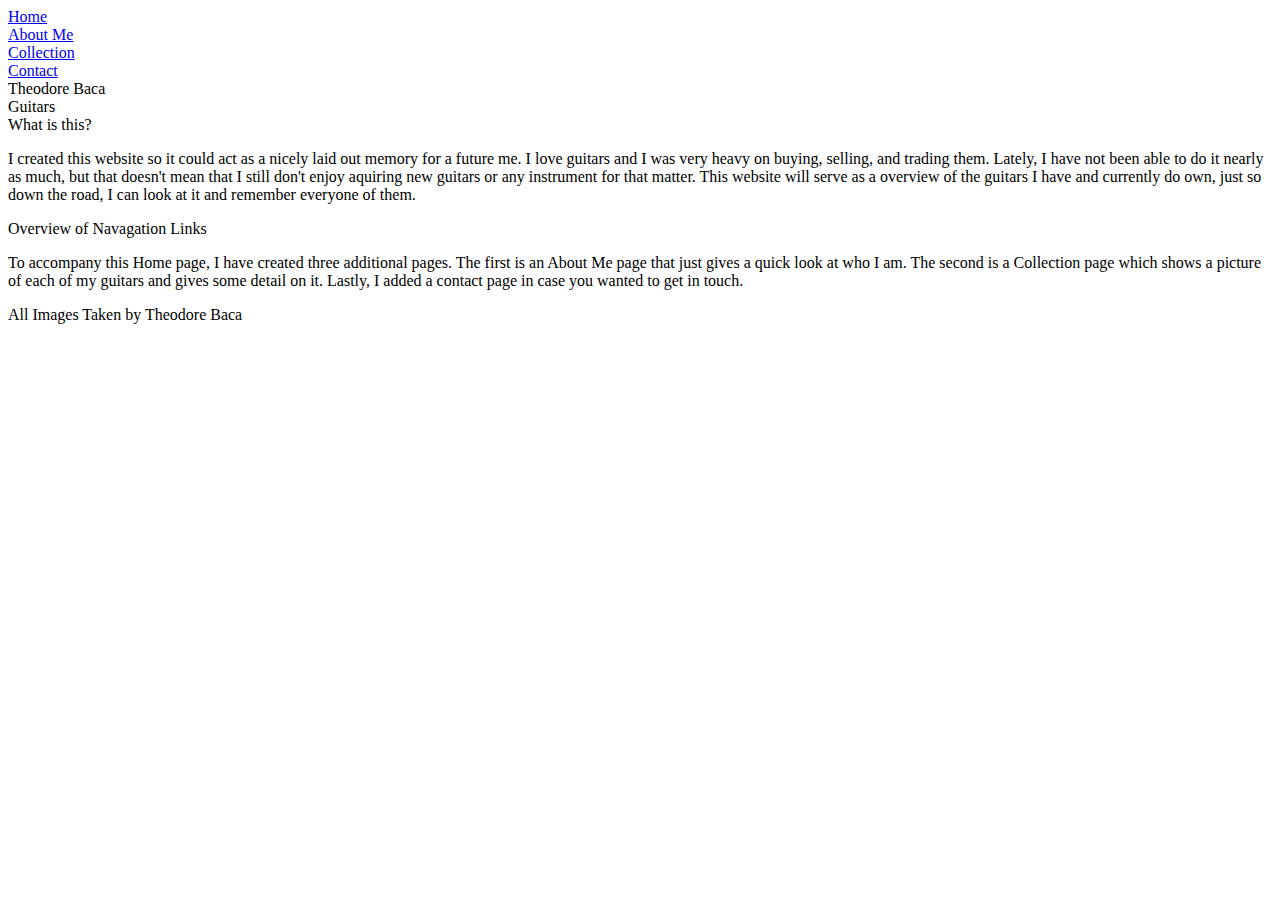
==== index.html @ 74935f7b "Rename home.html to index.html" ====
<!DOCTYPE html>

<head>
  <meta http-equiv="Content-Type" content="text/html; charset=utf-8" />
  <link rel="stylesheet" type="text/css" href="styling.css" />
  <title>Theodore Baca Website</title>
</head>

<body>
  <div id="page">
    <div class="topNaviagationLink"><a href="home.html">Home</a></div>
    <div class="topNaviagationLink"><a href="about.html">About Me</a></div>
    <div class="topNaviagationLink"><a href="collection.html">Collection</a></div>
    <div class="topNaviagationLink"><a href="contact.html">Contact</a></div>
  </div>
  <div id="mainPicture">
    <div class="picture">
      <div id="headerTitle">Theodore Baca</div>
      <div id="headerSubtext">Guitars</div>
    </div>
  </div>
  <div class="contentBox">
    <div class="innerBox">
      <div class="contentTitle">What is this?</div>
      <div class="contentText">
        <p>I created this website so it could act as a nicely laid out memory for a future me. I love guitars and I was very heavy on buying, selling, and trading them. Lately, I have not been able to do it nearly as much, but that doesn't mean that I still
          don't enjoy aquiring new guitars or any instrument for that matter. This website will serve as a overview of the guitars I have and currently do own, just so down the road, I can look at it and remember everyone of them.</p>
      </div>


      <div class="contentTitle">Overview of Navagation Links</div>
      <div class="contentText">
        <p>To accompany this Home page, I have created three additional pages. The first is an About Me page that just gives a quick look at who I am. The second is a Collection page which shows a picture of each of my guitars and gives some detail on it.
          Lastly, I added a contact page in case you wanted to get in touch.</p>
      </div>



    </div>
  </div>

  </div>
  <div id="footer">
    <p>All Images Taken by Theodore Baca</p>
  </div>
</body>

</html>
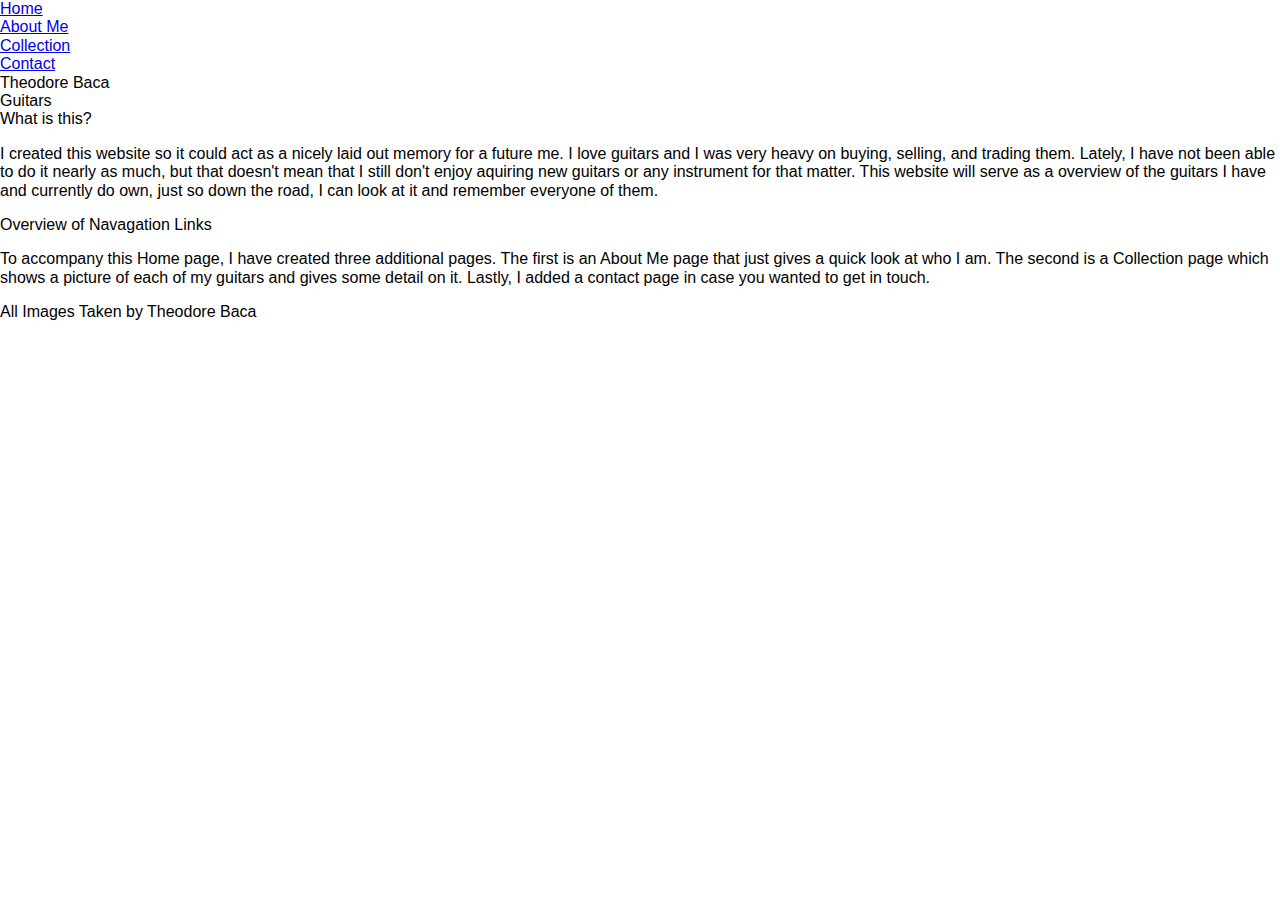
==== commit 34a1c0c7: "Update index.html" ====
--- a/index.html
+++ b/index.html
@@ -2,13 +2,14 @@
 
 <head>
   <meta http-equiv="Content-Type" content="text/html; charset=utf-8" />
+  <link rel="stylesheet" type="text/css" href="normalize.css" />
   <link rel="stylesheet" type="text/css" href="styling.css" />
   <title>Theodore Baca Website</title>
 </head>
 
 <body>
   <div id="page">
-    <div class="topNaviagationLink"><a href="home.html">Home</a></div>
+    <div class="topNaviagationLink"><a href="index.html">Home</a></div>
     <div class="topNaviagationLink"><a href="about.html">About Me</a></div>
     <div class="topNaviagationLink"><a href="collection.html">Collection</a></div>
     <div class="topNaviagationLink"><a href="contact.html">Contact</a></div>
